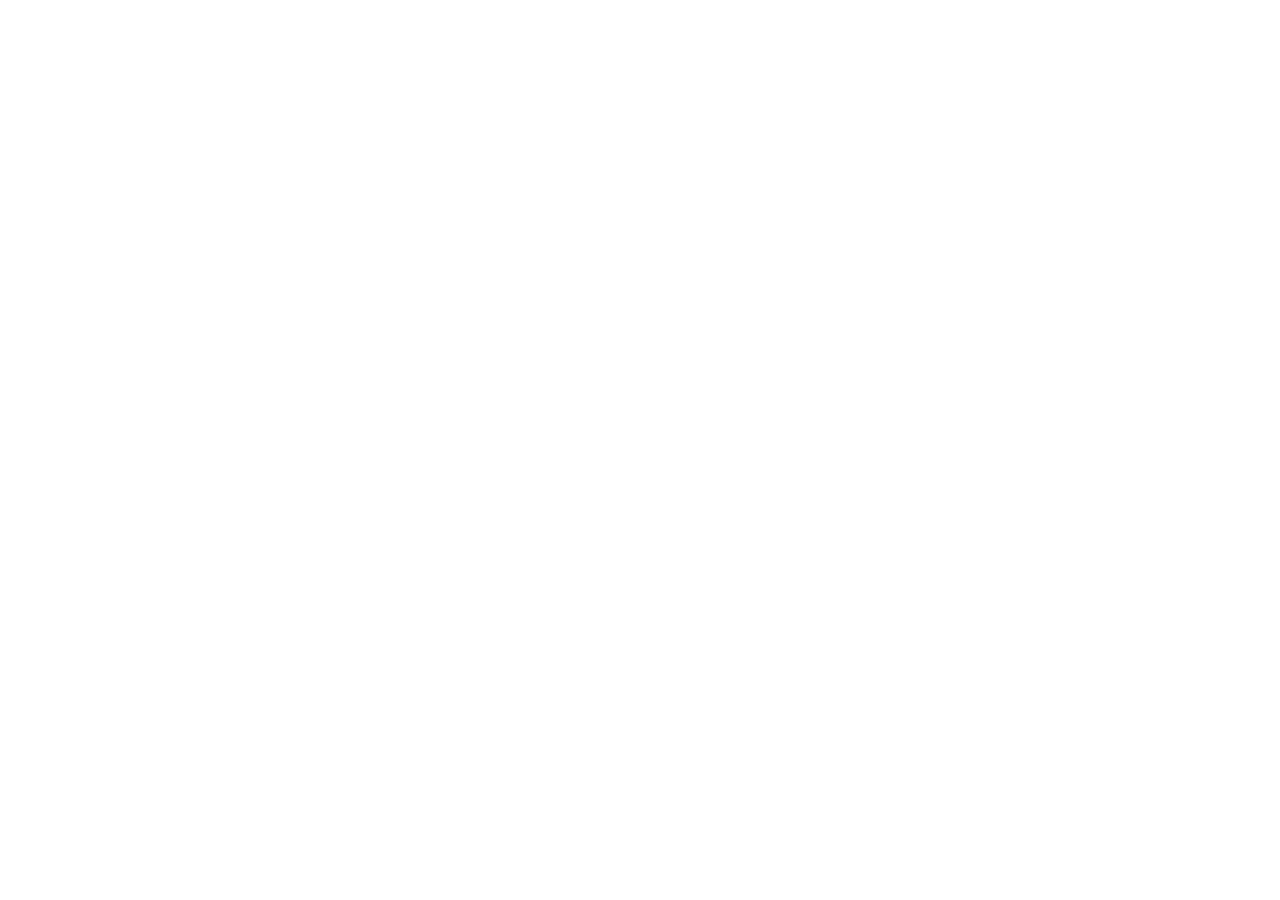
==== index.html @ a58ea31b "Add files via upload" ====
<!DOCTYPE html>
<html lang="en">
<head>
  <meta charset="UTF-8">
  <meta name="viewport" content="width=device-width, initial-scale=1.0">
  <meta http-equiv="X-UA-Compatible" content="ie=edge">
  <script src='https://api.mapbox.com/mapbox-gl-js/v1.12.0/mapbox-gl.js'></script>
  <link href='https://api.mapbox.com/mapbox-gl-js/v1.12.0/mapbox-gl.css' rel='stylesheet' />
  <script src="https://api.mapbox.com/mapbox-gl-js/plugins/mapbox-gl-directions/v4.1.0/mapbox-gl-directions.js"></script>
  <link
    rel="stylesheet"
    href="https://api.mapbox.com/mapbox-gl-js/plugins/mapbox-gl-directions/v4.1.0/mapbox-gl-directions.css"
    type="text/css"
  />
  <title>Google Maps Clone</title>
  <style>
    body {
      margin: 0;
    }

    #map {
      height: 100vh;
      width: 100vw;
    }
  </style>
  <script src="script.js" defer></script>
</head>
<body>
  <div id='map'></div>
</body>
</html>
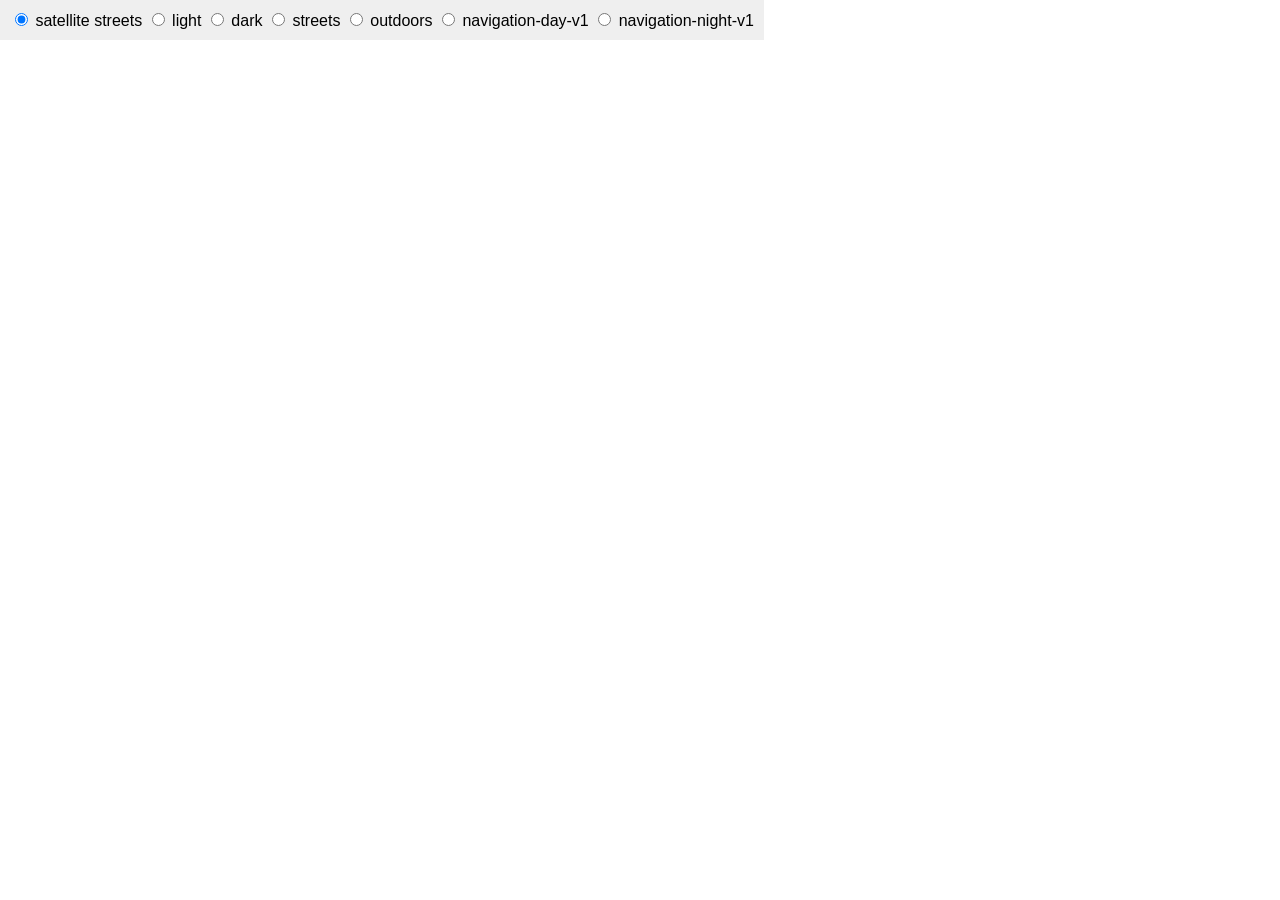
==== commit f3036594: "Add files via upload" ====
--- a/index.html
+++ b/index.html
@@ -5,8 +5,8 @@
   <meta name="viewport" content="width=device-width, initial-scale=1.0">
   <meta http-equiv="X-UA-Compatible" content="ie=edge">
   <script src='https://api.mapbox.com/mapbox-gl-js/v1.12.0/mapbox-gl.js'></script>
+  <script src="dir.js"></script>
   <link href='https://api.mapbox.com/mapbox-gl-js/v1.12.0/mapbox-gl.css' rel='stylesheet' />
-  <script src="https://api.mapbox.com/mapbox-gl-js/plugins/mapbox-gl-directions/v4.1.0/mapbox-gl-directions.js"></script>
   <link
     rel="stylesheet"
     href="https://api.mapbox.com/mapbox-gl-js/plugins/mapbox-gl-directions/v4.1.0/mapbox-gl-directions.css"
@@ -18,14 +18,38 @@
       margin: 0;
     }
 
-    #map {
-      height: 100vh;
-      width: 100vw;
-    }
+#map { position: absolute; top: 0; bottom: 0; width: 100%; }
   </style>
   <script src="script.js" defer></script>
 </head>
 <body>
+<style>
+    #menu {
+        position: absolute;
+        background: #efefef;
+        padding: 10px;
+        font-family: 'Open Sans', sans-serif;
+    }
+</style>
+
   <div id='map'></div>
+  <div id="menu">
+    <input id="satellite-streets-v12" type="radio" name="rtoggle" value="satellite" checked="checked">
+    <!-- See a list of Mapbox-hosted public styles at -->
+    <!-- https://docs.mapbox.com/api/maps/styles/#mapbox-styles -->
+    <label for="satellite-streets-v12">satellite streets</label>
+    <input id="light-v11" type="radio" name="rtoggle" value="light">
+    <label for="light-v11">light</label>
+    <input id="dark-v11" type="radio" name="rtoggle" value="dark">
+    <label for="dark-v11">dark</label>
+    <input id="streets-v12" type="radio" name="rtoggle" value="streets">
+    <label for="streets-v12">streets</label>
+    <input id="outdoors-v12" type="radio" name="rtoggle" value="outdoors">
+    <label for="outdoors-v12">outdoors</label>
+    <input id="navigation-day-v1" type="radio" name="rtoggle" value="navigation-day-v1">
+    <label for="navigation-day-v1">navigation-day-v1</label>
+    <input id="navigation-night-v1" type="radio" name="rtoggle" value="navigation-night-v1">
+    <label for="navigation-night-v1">navigation-night-v1</label>
+</div>
 </body>
 </html>
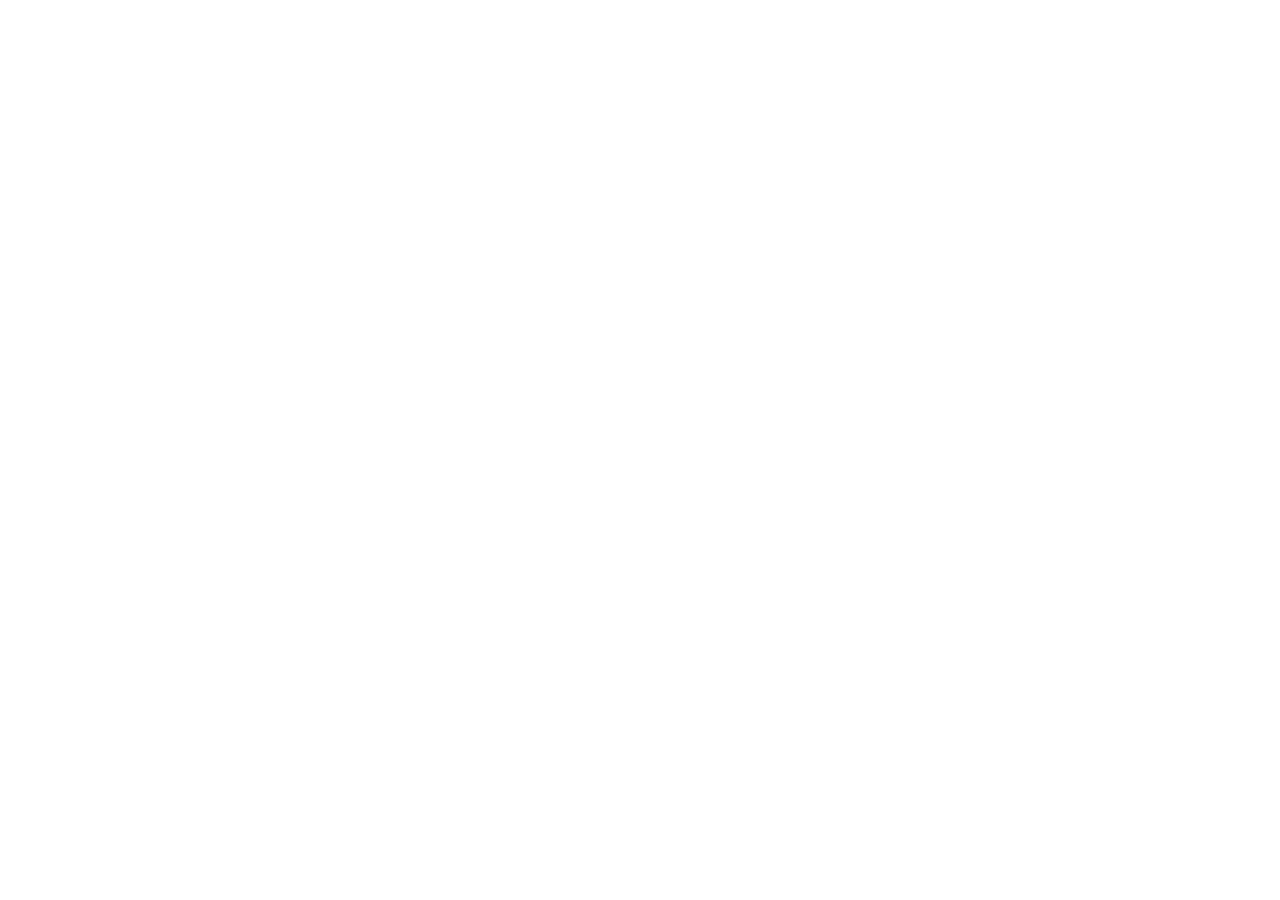
==== commit 72ad4882: "Add files via upload" ====
--- a/index.html
+++ b/index.html
@@ -1,55 +1,68 @@
 <!DOCTYPE html>
-<html lang="en">
-<head>
-  <meta charset="UTF-8">
-  <meta name="viewport" content="width=device-width, initial-scale=1.0">
-  <meta http-equiv="X-UA-Compatible" content="ie=edge">
-  <script src='https://api.mapbox.com/mapbox-gl-js/v1.12.0/mapbox-gl.js'></script>
-  <script src="dir.js"></script>
-  <link href='https://api.mapbox.com/mapbox-gl-js/v1.12.0/mapbox-gl.css' rel='stylesheet' />
-  <link
-    rel="stylesheet"
-    href="https://api.mapbox.com/mapbox-gl-js/plugins/mapbox-gl-directions/v4.1.0/mapbox-gl-directions.css"
-    type="text/css"
-  />
-  <title>Google Maps Clone</title>
-  <style>
-    body {
+<html>
+  <head>
+    <meta charset="utf-8">
+    <title>Test</title>
+    <style>
+    /* styles */
+
+    html, body {
       margin: 0;
+      padding: 0;
     }
 
-#map { position: absolute; top: 0; bottom: 0; width: 100%; }
-  </style>
-  <script src="script.js" defer></script>
-</head>
-<body>
-<style>
-    #menu {
-        position: absolute;
-        background: #efefef;
-        padding: 10px;
-        font-family: 'Open Sans', sans-serif;
+    #map {
+      width: 100vw;
+      height: 100vh;
     }
-</style>
+    </style>
+  </head>
+  <body>
 
-  <div id='map'></div>
-  <div id="menu">
-    <input id="satellite-streets-v12" type="radio" name="rtoggle" value="satellite" checked="checked">
-    <!-- See a list of Mapbox-hosted public styles at -->
-    <!-- https://docs.mapbox.com/api/maps/styles/#mapbox-styles -->
-    <label for="satellite-streets-v12">satellite streets</label>
-    <input id="light-v11" type="radio" name="rtoggle" value="light">
-    <label for="light-v11">light</label>
-    <input id="dark-v11" type="radio" name="rtoggle" value="dark">
-    <label for="dark-v11">dark</label>
-    <input id="streets-v12" type="radio" name="rtoggle" value="streets">
-    <label for="streets-v12">streets</label>
-    <input id="outdoors-v12" type="radio" name="rtoggle" value="outdoors">
-    <label for="outdoors-v12">outdoors</label>
-    <input id="navigation-day-v1" type="radio" name="rtoggle" value="navigation-day-v1">
-    <label for="navigation-day-v1">navigation-day-v1</label>
-    <input id="navigation-night-v1" type="radio" name="rtoggle" value="navigation-night-v1">
-    <label for="navigation-night-v1">navigation-night-v1</label>
-</div>
-</body>
+    <div id="map"></div>
+
+    <script>
+    var TILE_URL = 'https://media.disneylandparis.com/mapTiles/images/{z}/{x}/{y}.jpg';
+
+    var map;
+    var mapEl;
+    var layer;
+    var layerID = 'my-custom-layer';
+
+    window.initMap = function() {
+      // Select the element with id="map".
+      mapEl = document.querySelector('#map');
+      
+      // Create a new map.
+      map = new google.maps.Map(mapEl, {
+        center: new google.maps.LatLng(48.86735785641949, 2.7786494494466747),
+        zoom: 15
+      });
+      
+      // Create a tile layer, configured to fetch tiles from TILE_URL.
+      layer = new google.maps.ImageMapType({
+        name: layerID,
+        getTileUrl: function(coord, zoom) {
+          console.log(coord);
+          var url = TILE_URL
+            .replace('{x}', coord.x)
+            .replace('{y}', coord.y)
+            .replace('{z}', zoom);
+          return url;
+        },
+        tileSize: new google.maps.Size(256, 256),
+        minZoom: 12,
+        maxZoom: 20
+      });
+      
+      // Apply the new tile layer to the map.
+      map.mapTypes.set(layerID, layer);
+      map.setMapTypeId(layerID);
+    };
+    </script>
+    
+    <!-- NOTE: The 'key' parameter should be replaced with your Google Maps API Key. -->
+    <script src="https://maps.googleapis.com/maps/api/js?callback=initMap&key=AIzaSyD2vLK7SG6MALhRcba6zXktBoOotozhcQc"></script>
+    
+  </body>
 </html>
